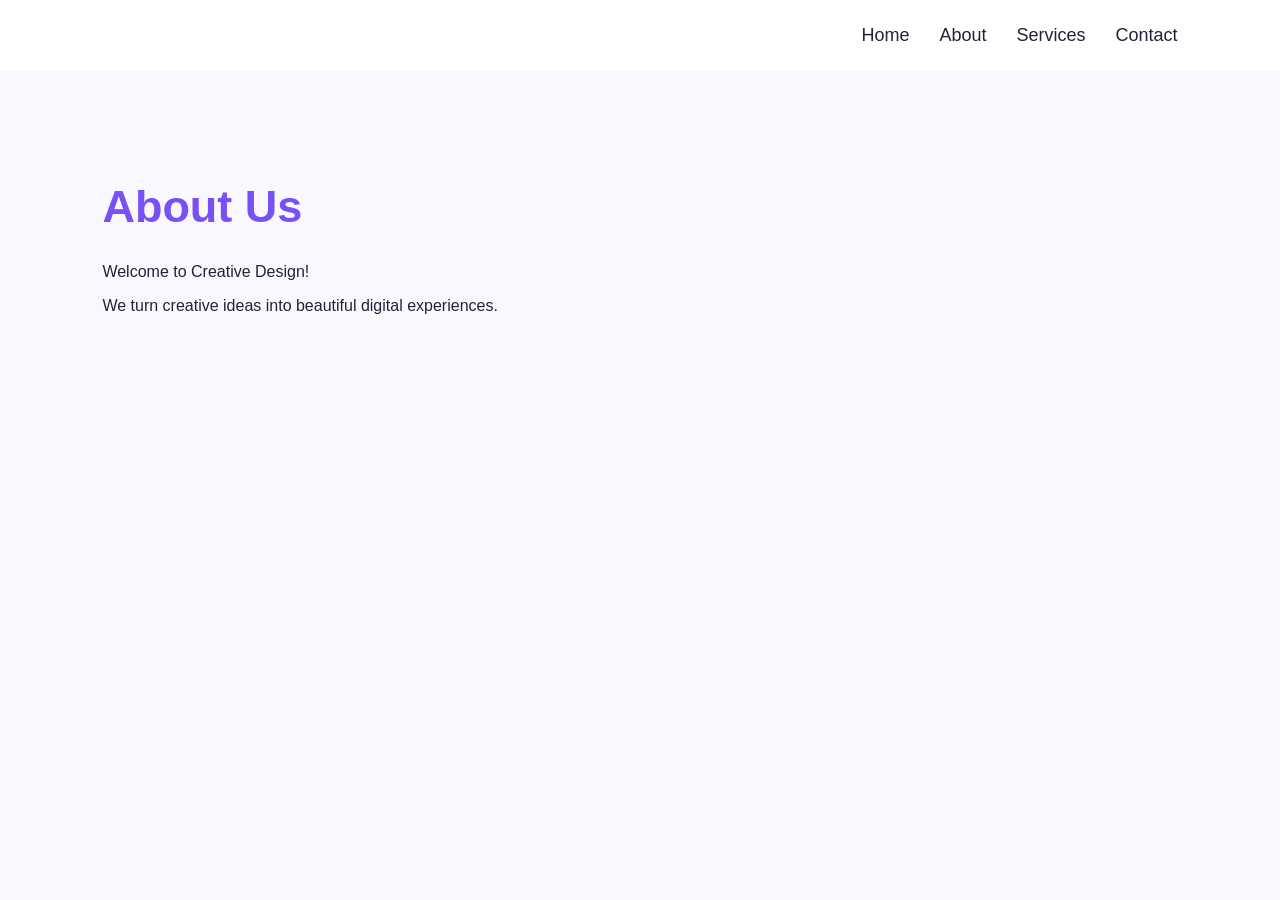
==== about.html @ 5f9116a6 "Add about.html with basic structure and styles" ====
<!DOCTYPE html>
<html lang="en">
<head>
  <meta charset="UTF-8">
  <meta name="viewport" content="width=device-width, initial-scale=1.0">
  <title>About - Creative</title>
  <style>
    body {
      margin: 0;
      font-family: Arial, sans-serif;
      background: #f9f8ff;
      color: #242139;
    }
    nav {
      background: white;
      padding: 25px 8%;
      display: flex;
      justify-content: flex-end;
      gap: 30px;
    }
    nav a {
      text-decoration: none;
      color: #242139;
      font-size: 18px;
    }
    main {
      padding: 80px 8%;
    }
    h1 {
      font-size: 45px;
      color: #7850f5;
    }
  </style>
</head>
<body>
  <nav>
    <a href="index.html">Home</a>
    <a href="about.html">About</a>
    <a href="services.html">Services</a>
    <a href="contact.html">Contact</a>
  </nav>

  <main>
    <h1>About Us</h1>
    <p>Welcome to Creative Design!</p>
    <p>We turn creative ideas into beautiful digital experiences.</p>
  </main>
</body>
</html>
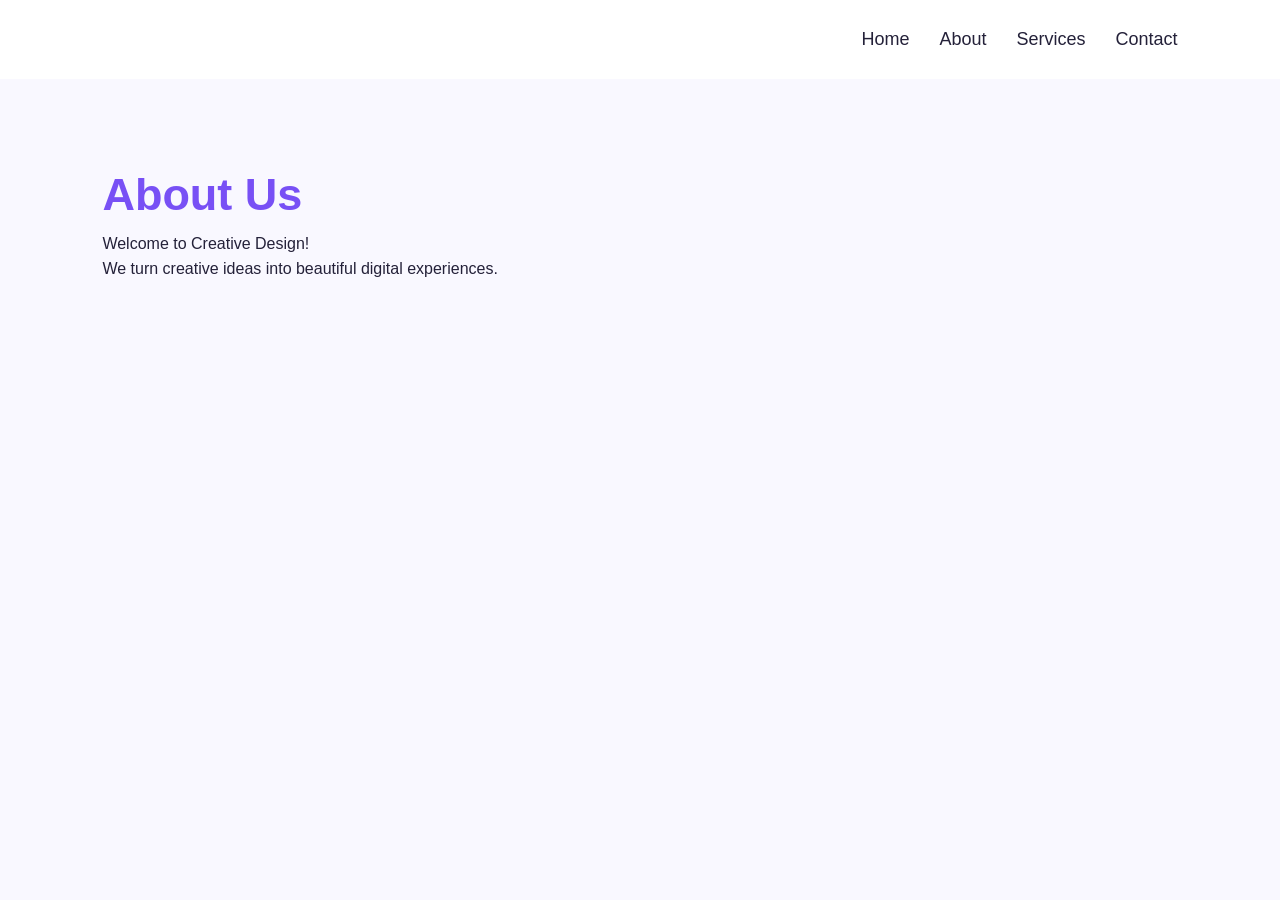
==== commit fb548188: "Add navigation menu to about.html Added navigation links to the About page." ====
--- a/about.html
+++ b/about.html
@@ -2,11 +2,22 @@
 <!DOCTYPE html>
 <html lang="en">
 <head>
+  
+<link rel="stylesheet" href="style.css">
+
   <meta charset="UTF-8">
   <meta name="viewport" content="width=device-width, initial-scale=1.0">
   <title>About - Creative</title>
   <style>
     body {
+      
+<nav>
+  <a href="index.html">Home</a>
+  <a href="about.html">About</a>
+  <a href="services.html">Services</a>
+  <a href="contact.html">Contact</a>
+</nav>
+
       margin: 0;
       font-family: Arial, sans-serif;
       background: #f9f8ff;
--- a/style.css
+++ b/style.css
@@ -0,0 +1,193 @@
+
+
+  
+* {
+  margin: 0;
+  padding: 0;
+  box-sizing: border-box;
+}
+
+html {
+  scroll-behavior: smooth;
+}
+
+body {
+  font-family: Arial, sans-serif;
+  background: #faf9ff;
+  color: #242038;
+  line-height: 1.6;
+}
+
+.navbar {
+  display: flex;
+  justify-content: space-between;
+  align-items: center;
+  padding: 24px 8%;
+  background: #fff;
+}
+
+.logo {
+  font-size: 26px;
+  font-weight: 800;
+  color: #242038;
+  text-decoration: none;
+}
+
+.logo span,
+.hero h1 span {
+  color: #7950ed;
+}
+
+nav {
+  display: flex;
+  gap: 28px;
+}
+
+nav a {
+  color: #514b65;
+  text-decoration: none;
+}
+
+nav a:hover {
+  color: #7950ed;
+}
+
+.hero {
+  min-height: 580px;
+  padding: 80px 8%;
+  display: flex;
+  align-items: center;
+  justify-content: space-between;
+  gap: 50px;
+  overflow: hidden;
+}
+
+.hero-content {
+  max-width: 580px;
+}
+
+.eyebrow {
+  color: #7950ed;
+  font-weight: 700;
+  font-size: 13px;
+  letter-spacing: 3px;
+  margin-bottom: 18px;
+}
+
+.hero h1 {
+  font-size: clamp(38px, 5vw, 64px);
+  line-height: 1.12;
+  margin-bottom: 24px;
+}
+
+.description {
+  color: #6d687e;
+  font-size: 17px;
+  max-width: 480px;
+  margin-bottom: 32px;
+}
+
+.button {
+  display: inline-block;
+  background: #7950ed;
+  color: white;
+  padding: 14px 26px;
+  border-radius: 8px;
+  text-decoration: none;
+  font-weight: 700;
+}
+
+.button:hover {
+  background: #6038d2;
+}
+
+.hero-art {
+  position: relative;
+  width: 330px;
+  height: 330px;
+  flex-shrink: 0;
+}
+
+.circle {
+  position: absolute;
+  border-radius: 50%;
+}
+
+.circle-one {
+  width: 280px;
+  height: 280px;
+  background: #e6ddff;
+  top: 0;
+  right: 0;
+}
+
+.circle-two {
+  width: 190px;
+  height: 190px;
+  background: #c4b0ff;
+  bottom: 0;
+  left: 0;
+}
+
+.art-card {
+  position: absolute;
+  top: 75px;
+  left: 55px;
+  width: 205px;
+  padding: 28px;
+  background: white;
+  border-radius: 18px;
+  box-shadow: 0 20px 60px #35206b24;
+  font-size: 28px;
+  font-weight: 800;
+  line-height: 1.35;
+  transform: rotate(-5deg);
+}
+
+.about {
+  text-align: center;
+  padding: 70px 8%;
+  background: white;
+}
+
+.about h2 {
+  font-size: clamp(28px, 4vw, 42px);
+  margin-bottom: 16px;
+}
+
+.about > p:last-child {
+  color: #6d687e;
+}
+
+footer {
+  text-align: center;
+  padding: 24px;
+  color: #6d687e;
+  font-size: 14px;
+}
+
+@media (max-width: 700px) {
+  .navbar {
+    flex-direction: column;
+    gap: 18px;
+  }
+
+  nav {
+    gap: 16px;
+    flex-wrap: wrap;
+    justify-content: center;
+  }
+
+  .hero {
+    flex-direction: column;
+    align-items: flex-start;
+    padding-top: 55px;
+  }
+
+  .hero-art {
+    align-self: center;
+    transform: scale(0.85);
+    transform-origin: top center;
+    margin-bottom: -45px;
+  }
+}
